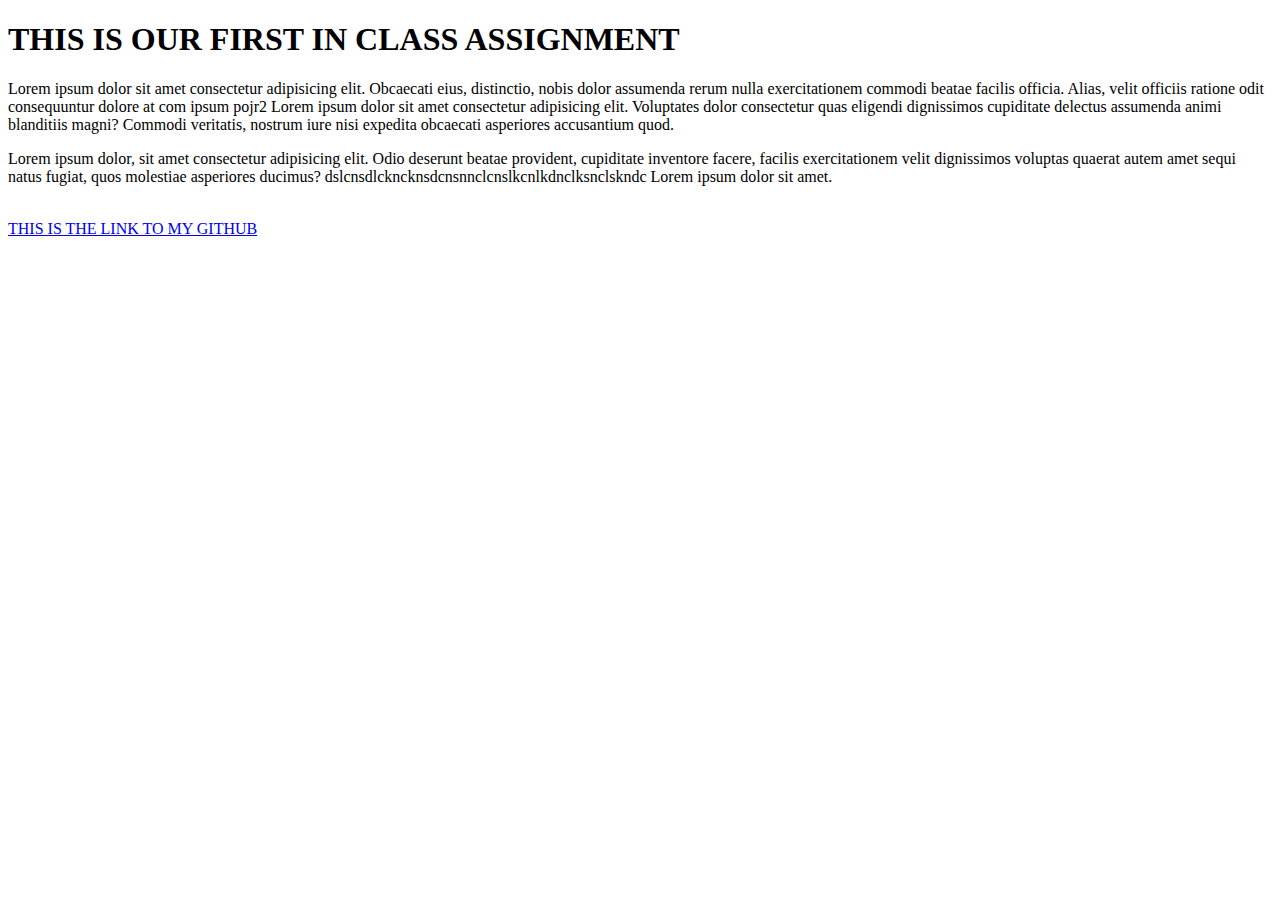
==== index.html @ e8921374 "test" ====
<!DOCTYPE html>
<!--email- adas0570@conestogac.on.ca
    Name - Arunav Das    -->
<html lang="en">
<head>
    <meta charset="UTF-8">
    <meta name="viewport" content="width=device-width, initial-scale=1.0">
    <title>First In Class Assignmet</title>
</head>
<body>
    <h1>THIS IS OUR FIRST IN CLASS ASSIGNMENT</h1>
    <p>
        Lorem ipsum dolor sit amet consectetur adipisicing elit. Obcaecati eius, distinctio, nobis dolor assumenda rerum nulla exercitationem commodi beatae facilis officia. Alias, velit officiis ratione odit consequuntur dolore at com
        ipsum
        pojr2
        Lorem ipsum dolor sit amet consectetur adipisicing elit. Voluptates dolor consectetur quas eligendi dignissimos cupiditate delectus assumenda animi blanditiis magni? Commodi veritatis, nostrum iure nisi expedita obcaecati asperiores accusantium quod.
    </p>
    <p>
        Lorem ipsum dolor, sit amet consectetur adipisicing elit. Odio deserunt beatae provident, cupiditate inventore facere, facilis exercitationem velit dignissimos voluptas quaerat autem amet sequi natus fugiat, quos molestiae asperiores ducimus?
        dslcnsdlckncknsdcnsnnclcnslkcnlkdnclksnclskndc
        Lorem ipsum dolor sit amet.
    </p>
    <br>
    <a href= "https://deeestroying.github.io/myrepo/" target="_blank">THIS IS THE LINK TO MY GITHUB</a>
    <link 
    
</body>
</html>
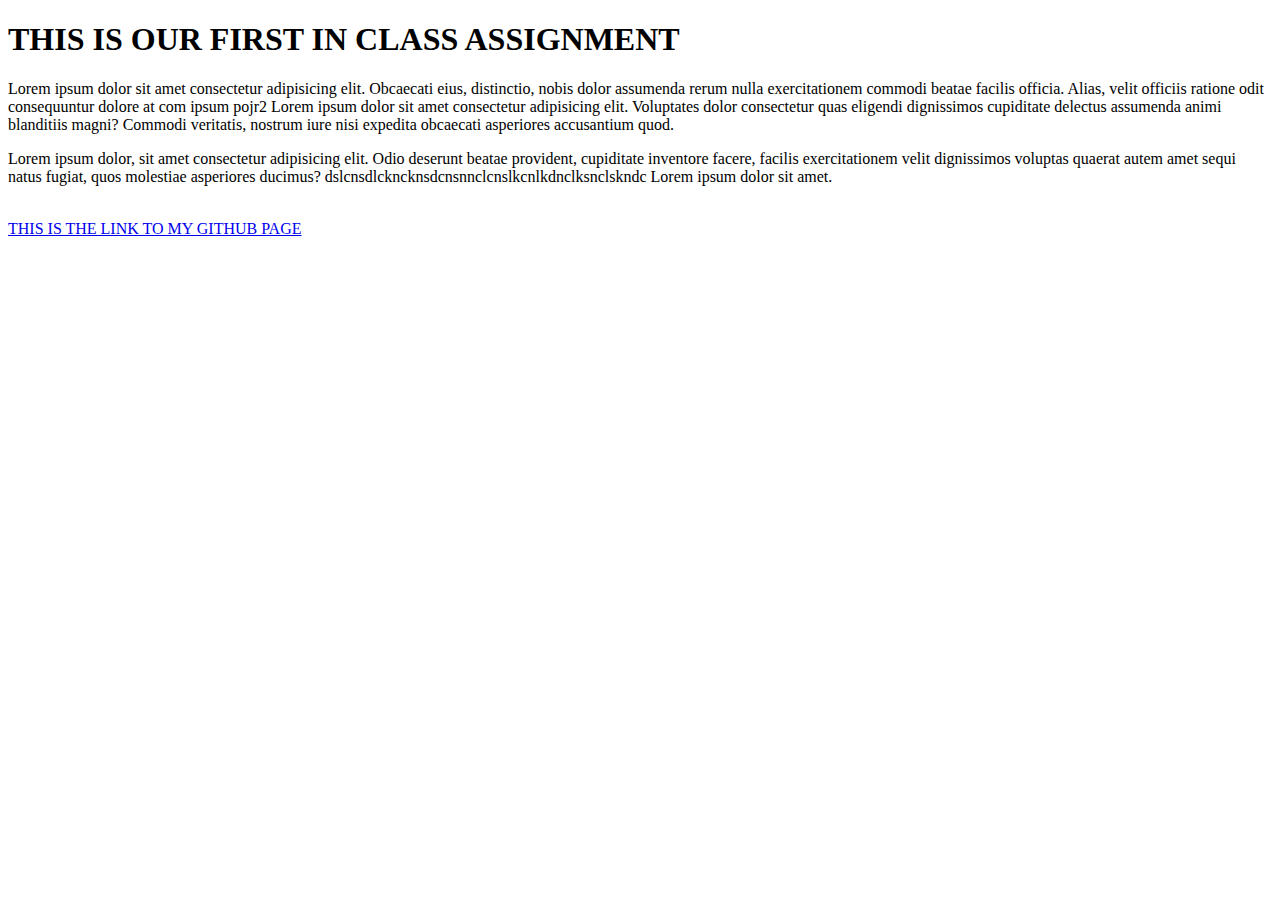
==== commit 4b044929: "test" ====
--- a/index.html
+++ b/index.html
@@ -21,7 +21,7 @@
         Lorem ipsum dolor sit amet.
     </p>
     <br>
-    <a href= "https://deeestroying.github.io/myrepo/" target="_blank">THIS IS THE LINK TO MY GITHUB</a>
+    <a href= "https://deeestroying.github.io/myrepo/" target="_blank">THIS IS THE LINK TO MY GITHUB PAGE</a>
     <link 
     
 </body>
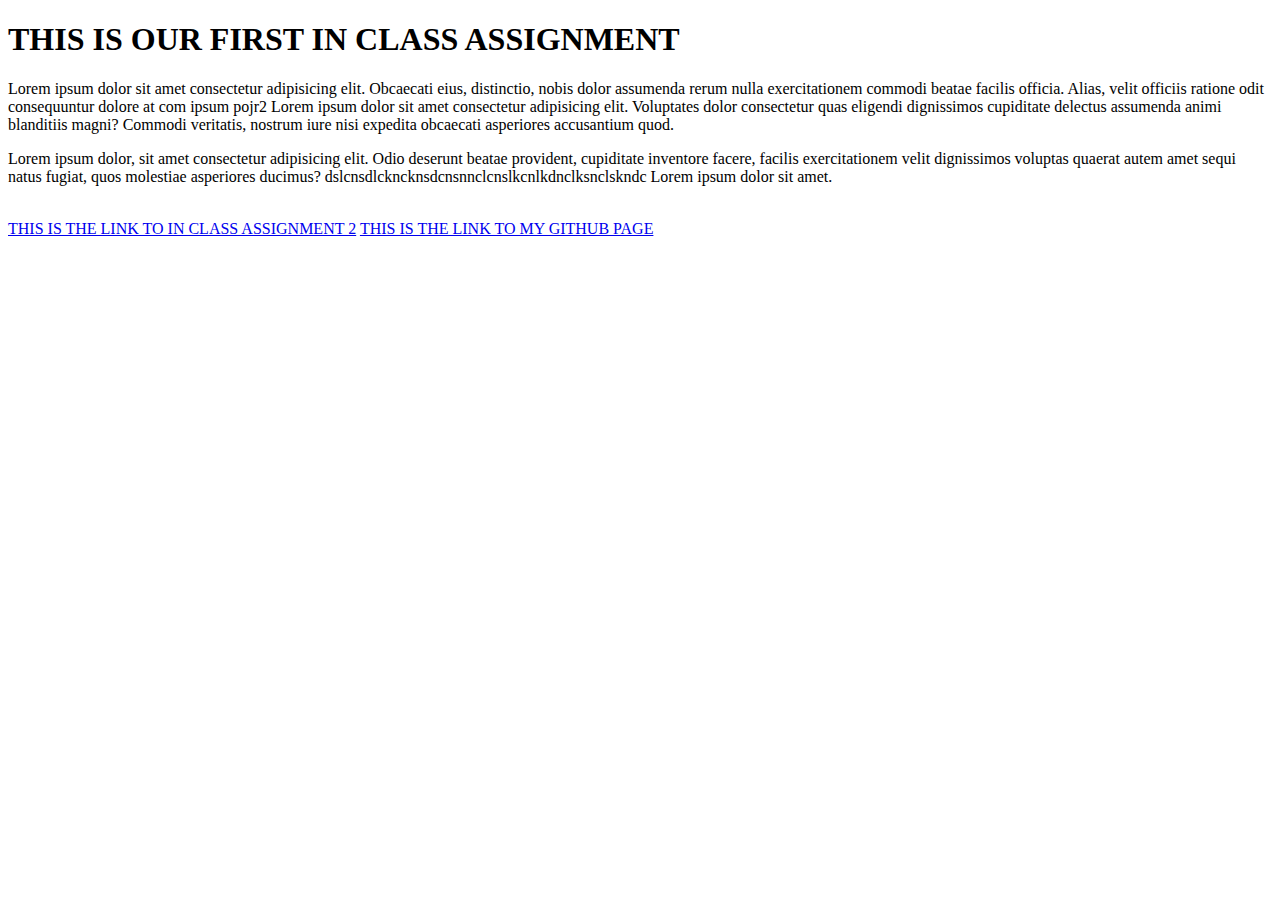
==== commit 34cefd32: "test" ====
--- a/index.html
+++ b/index.html
@@ -21,6 +21,7 @@
         Lorem ipsum dolor sit amet.
     </p>
     <br>
+    <a href="inclassAssignment2/index.html" target="_blank">THIS IS THE LINK TO IN CLASS ASSIGNMENT 2</a>
     <a href= "https://deeestroying.github.io/myrepo/" target="_blank">THIS IS THE LINK TO MY GITHUB PAGE</a>
     <link 
     
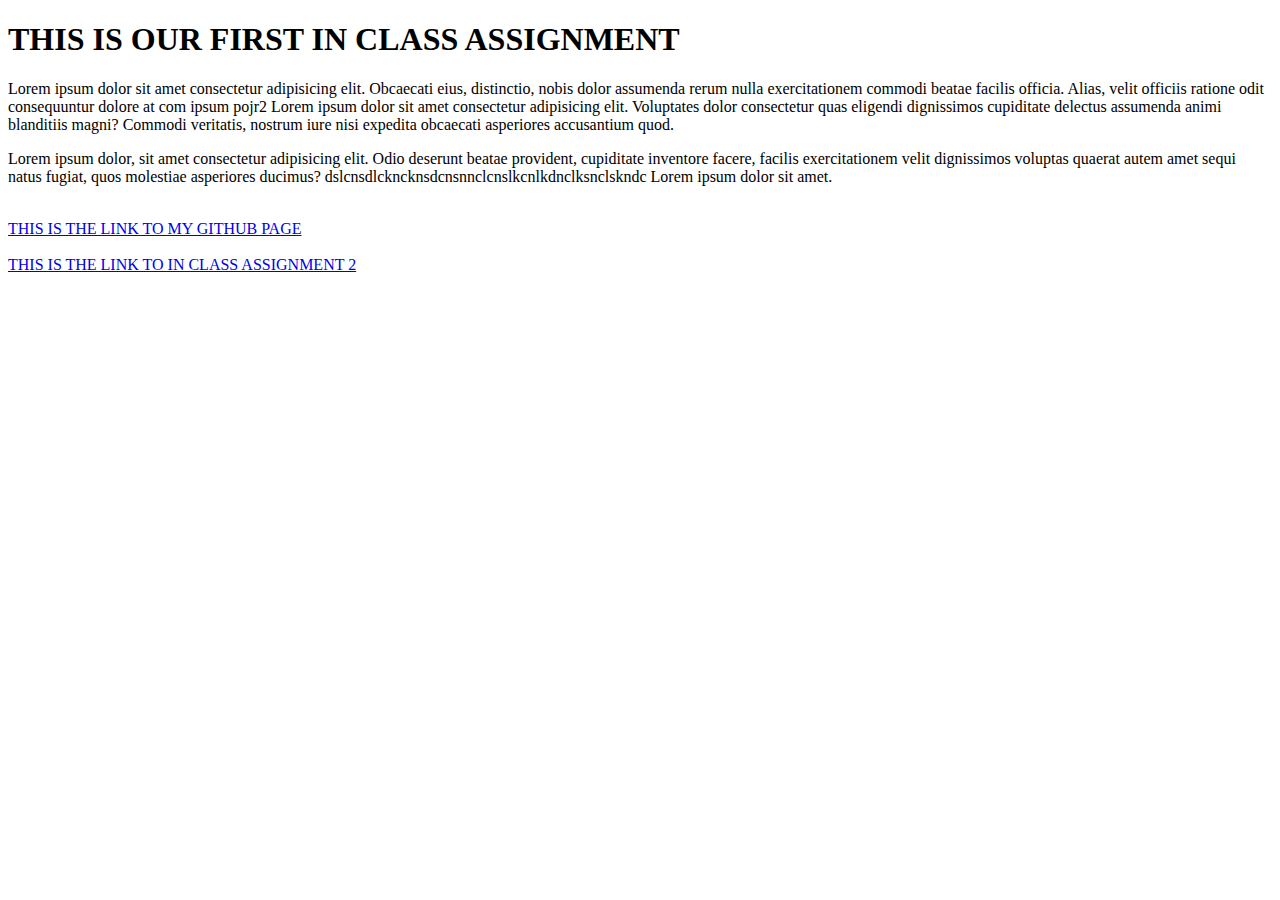
==== commit d725ee8e: "test" ====
--- a/index.html
+++ b/index.html
@@ -21,9 +21,11 @@
         Lorem ipsum dolor sit amet.
     </p>
     <br>
-    <a href="inclassAssignment2/index.html" target="_blank">THIS IS THE LINK TO IN CLASS ASSIGNMENT 2</a>
     <a href= "https://deeestroying.github.io/myrepo/" target="_blank">THIS IS THE LINK TO MY GITHUB PAGE</a>
-    <link 
+    <br>
+    <br>
+    <a href="\inclassAssignment2\index.html" target="_blank">THIS IS THE LINK TO IN CLASS ASSIGNMENT 2</a>
+    <br>
     
 </body>
 </html>
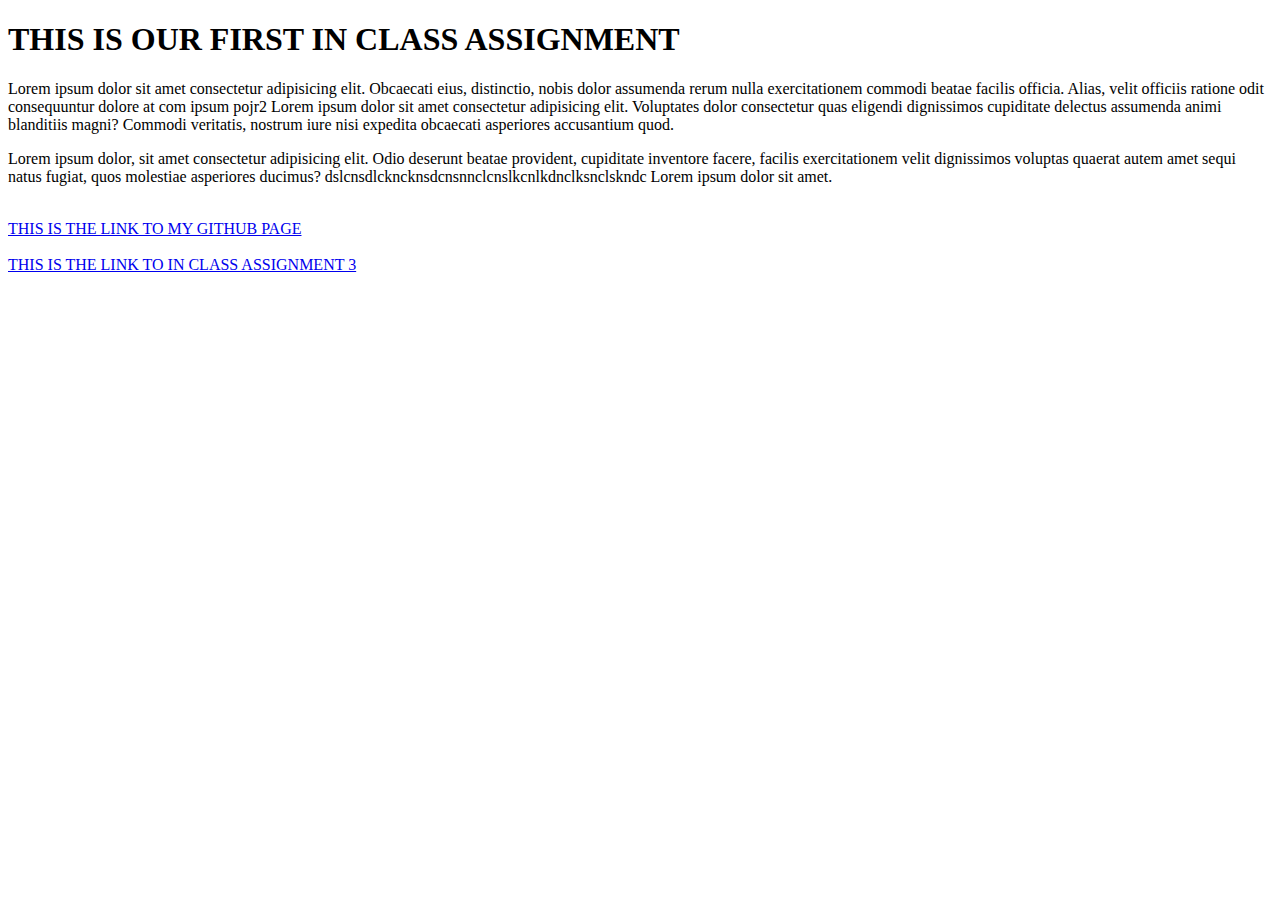
==== commit a1e6b759: "test" ====
--- a/index.html
+++ b/index.html
@@ -24,7 +24,7 @@
     <a href= "https://deeestroying.github.io/myrepo/" target="_blank">THIS IS THE LINK TO MY GITHUB PAGE</a>
     <br>
     <br>
-    <a href="\inclassAssignment2\index.html" target="_blank">THIS IS THE LINK TO IN CLASS ASSIGNMENT 2</a>
+    <a href="inclassAssignment3/index.html" target="_blank">THIS IS THE LINK TO IN CLASS ASSIGNMENT 3</a>
     <br>
     
 </body>
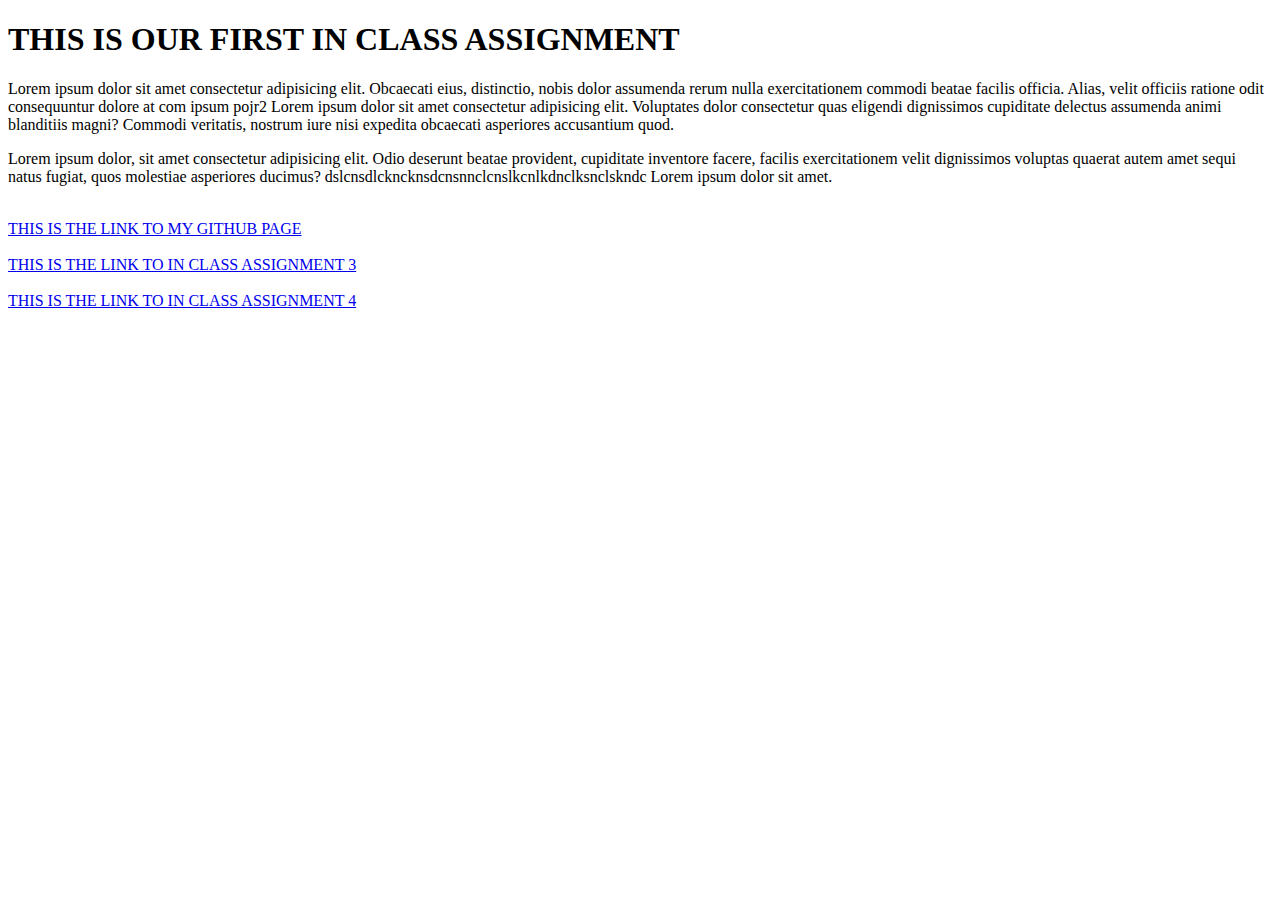
==== commit fe4487a4: "test" ====
--- a/index.html
+++ b/index.html
@@ -26,6 +26,8 @@
     <br>
     <a href="inclassAssignment3/index.html" target="_blank">THIS IS THE LINK TO IN CLASS ASSIGNMENT 3</a>
     <br>
+    <br>
     
+    <a href="inclassAssignment4/index.html" target="_blank">THIS IS THE LINK TO IN CLASS ASSIGNMENT 4</a>
 </body>
 </html>
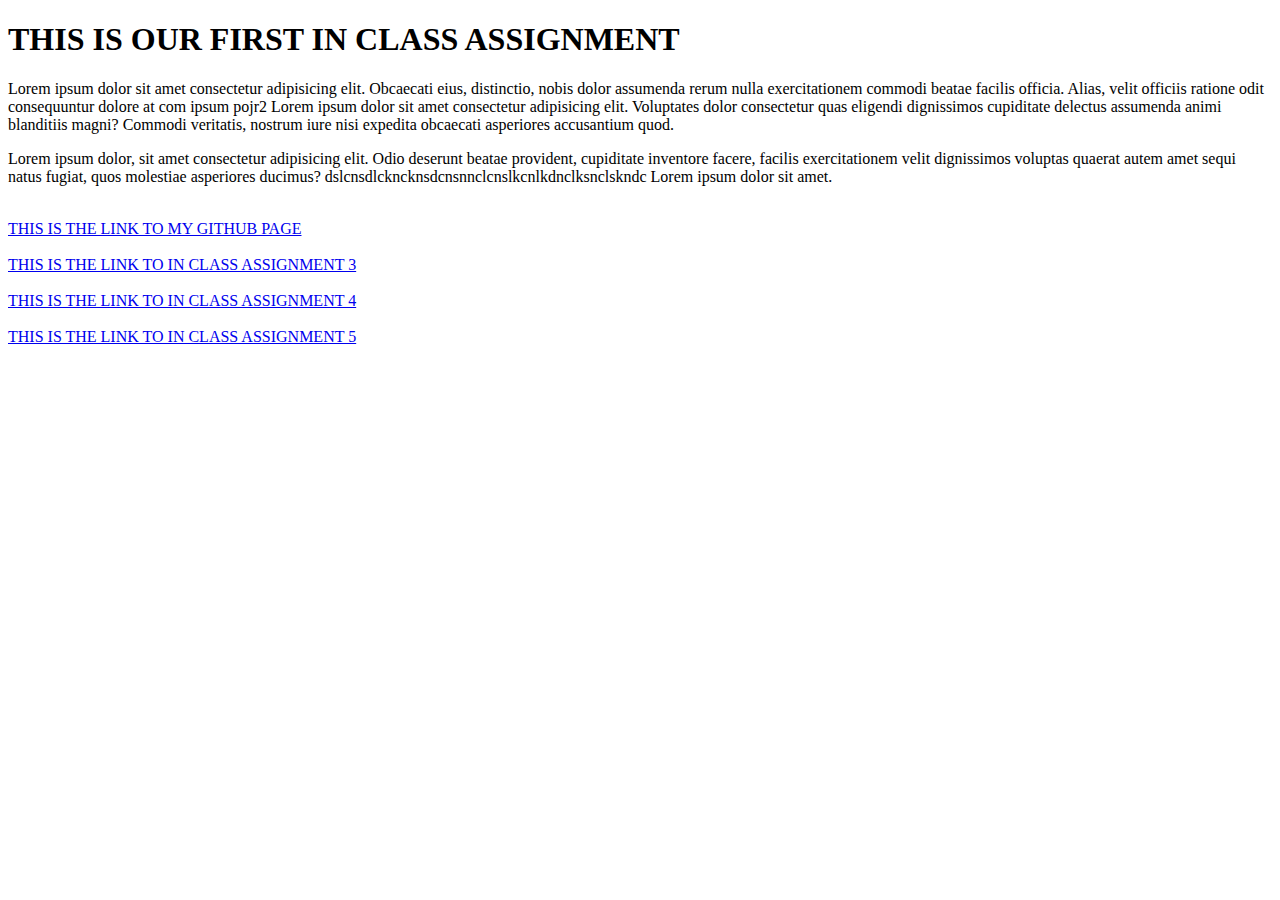
==== commit 692ef1bf: "test" ====
--- a/index.html
+++ b/index.html
@@ -29,5 +29,8 @@
     <br>
     
     <a href="inclassAssignment4/index.html" target="_blank">THIS IS THE LINK TO IN CLASS ASSIGNMENT 4</a>
+    <br>
+    <br>
+    <a href="inclassAssignment5/index.html" target="_blank">THIS IS THE LINK TO IN CLASS ASSIGNMENT 5</a>
 </body>
 </html>
